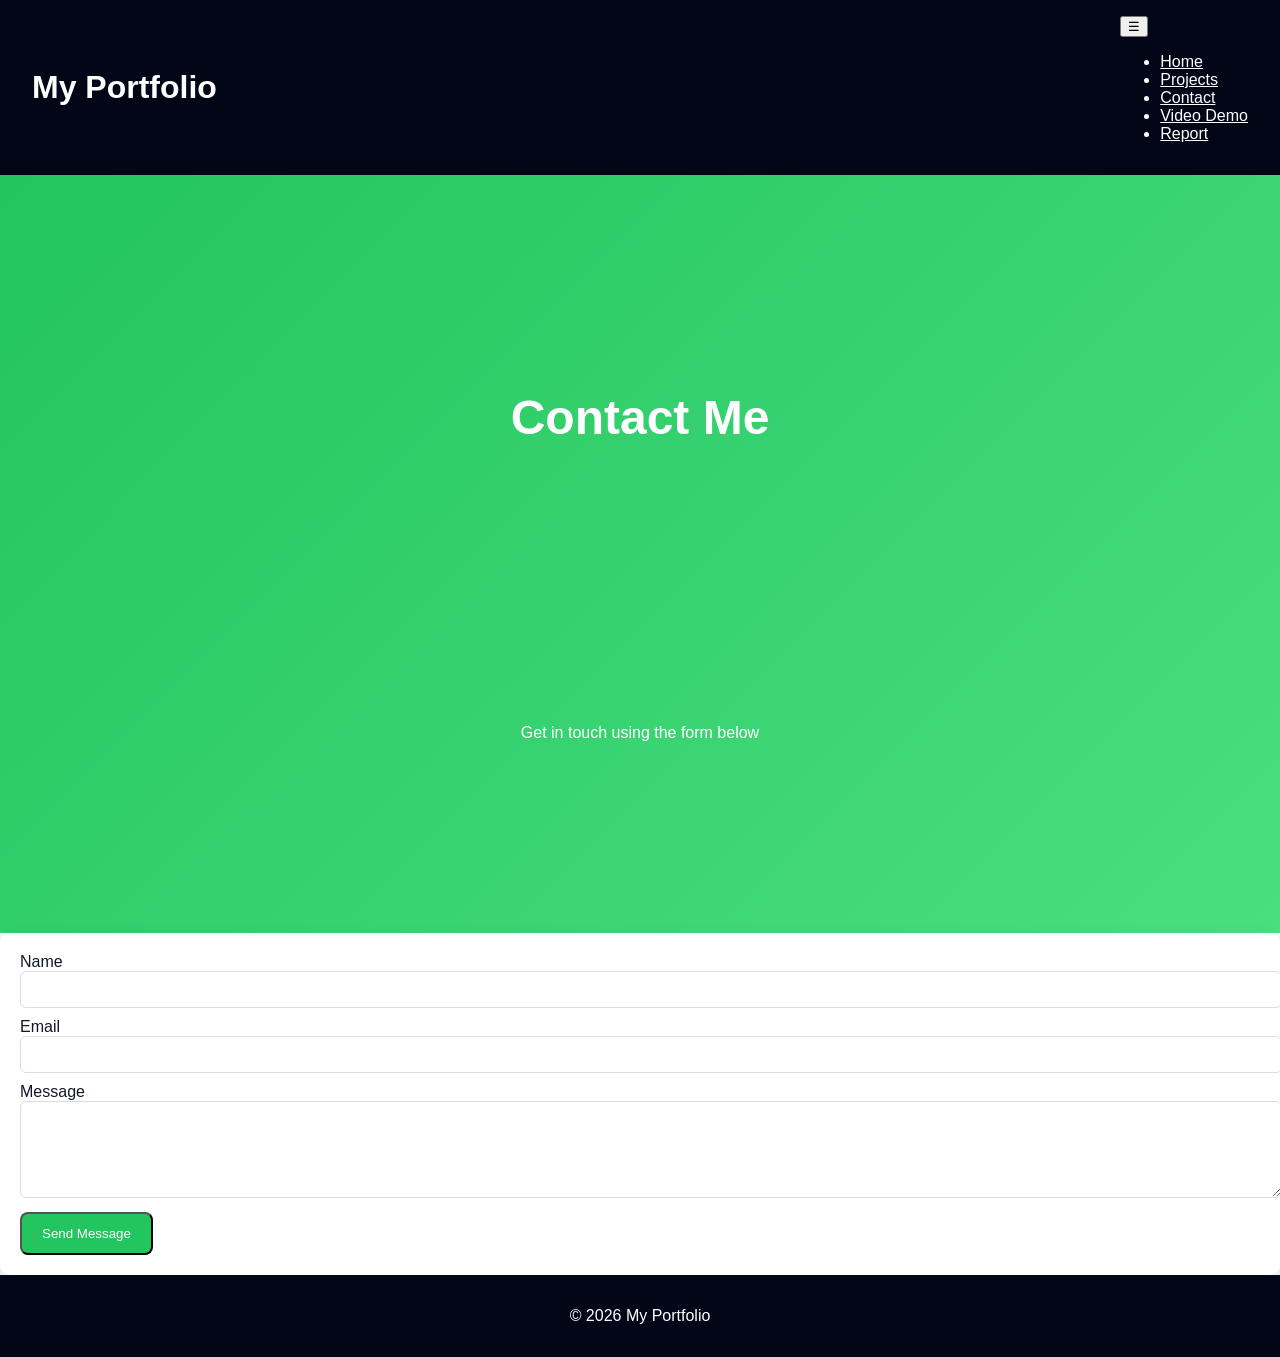
==== AS1 - Website/contact.html @ 9b799861 "Add files via upload" ====
<!DOCTYPE html>
<html lang="en">
	<head>
		<meta charset="UTF-8">
		<meta name="viewport" content="width=device-width, initial-scale=1.0">
		<title>PortNet - Contact</title>
		<link rel="stylesheet" href="style.css">
		<script defer src="js/menu.js"></script>
	</head>

<body>

<header>
    <h1>My Portfolio</h1>

    <nav>
        <button class="hamburger" id="hamburger">☰</button>
        <ul id="nav-menu">
            <li><a href="index.html">Home</a></li>
            <li><a href="project.html">Projects</a></li>
            <li><a href="contact.html">Contact</a></li>
            <li><a href="videoDemo.html">Video Demo</a></li>
            <li><a href="report.html">Report</a></li>
        </ul>
    </nav>
</header>

<main>

<section class="hero">
    <h1>Contact Me</h1>
    <p>Get in touch using the form below</p>
</section>

<section class="contact-container">

<form action="mailto:your@email.com" method="post" enctype="text/plain">

    <label for="name">Name</label>
    <input type="text" id="name" name="name" required>

    <label for="email">Email</label>
    <input type="email" id="email" name="email" required>

    <label for="message">Message</label>
    <textarea id="message" name="message" rows="5" required></textarea>

    <button type="submit" class="btn">Send Message</button>

</form>

</section>

</main>

<footer>
<p>© 2026 My Portfolio</p>
</footer>

</body>
</html>
---- AS1 - Website/style.css ----
:root{
	--primary:#22c55e;
	--secondary:#020617;
	--accent:#4ade80;
	--background:#f9fafb;  /* page background */
	--card:#ffffff;        /* cards */
	--text:#111827;        /* main text */
	--muted:#6b7280;       /* subtle text */
}
html{
	scroll-behavior:smooth;
}

body{
	font-family:'Poppins', sans-serif;
	margin:0;
	background:var(--background);
	color:var(--text);
}

/* header */

header{
	display:flex;
	justify-content:space-between;
	align-items:center;
	padding:1rem 2rem;
	background:var(--secondary);
	color:white;
	position:sticky;
	top:0;
}

/* hero */

.hero{
	display:grid;
	place-items:center;
	height:70vh;
	background:linear-gradient(135deg, var(--primary), var(--accent));
	color:white;
	padding:4rem 2rem;
	text-align:center;
	animation:fadeIn 1.2s ease;
}

.hero p{
	text-align: center;
}

.hero h1{
	font-size:3rem;
}

nav a{
color:white;
transition:0.3s;
}

nav a:hover{
	color:var(--accent);
}

.project-grid{
	display:grid;
	grid-template-columns:repeat(auto-fit,minmax(260px,1fr));
	gap:2rem;
	padding:2rem;
}

.project{
	background:var(--card);
	border-radius:12px;
	box-shadow:0 10px 25px rgba(0,0,0,0.08);
	overflow:hidden;
	transition:0.3s;
}

.project:hover{
	transform:translateY(-8px);
}

.project img{
	width:100%;
}

.project h3{
color:var(--primary);
}

.project p{
color:var(--muted);
}


form{
background:white;
padding:20px;
border-radius:10px;
box-shadow:0 5px 15px rgba(0,0,0,0.1);
}

input, textarea{
width:100%;
padding:10px;
margin-bottom:10px;
border:1px solid #ddd;
border-radius:6px;
}

input:focus, textarea:focus{
outline:none;
border-color:var(--primary);
}


@keyframes fadeIn{
from{opacity:0;transform:translateY(20px);}
to{opacity:1;transform:translateY(0);}
}

/* mobile */

@media(max-width:768px){

.hero h1{
	font-size:2rem;
}

}

.btn{
	background:var(--primary);
	color:white;
	padding:12px 20px;
	border-radius:8px;
	text-decoration:none;
	display:inline-block;
	transition:0.3s;
}

.btn:hover{
	background:var(--accent);
}

footer{
background:var(--secondary);
color:white;
text-align:center;
padding:1rem;
}

.report-container{
max-width:900px;
margin:auto;
padding:2rem;
}

.report-container h2{
color:var(--primary);
margin-top:2rem;
}

.report-container p{
line-height:1.7;
margin-bottom:1rem;
}

.report-container img{
width:100%;
max-width:400px;
margin:10px 0;
border-radius:8px;
box-shadow:0 5px 15px rgba(0,0,0,0.1);
}

.video-container{
display:flex;
flex-direction:column;
align-items:center;
padding:2rem;
text-align:center;
}

.video-wrapper{
position:relative;
width:100%;
max-width:800px;
aspect-ratio:16/9;
}

.video-wrapper iframe{
width:100%;
height:100%;
border:none;
border-radius:10px;
box-shadow:0 10px 25px rgba(0,0,0,0.2);
}

.video-text{
margin-top:1rem;
color:var(--muted);
}
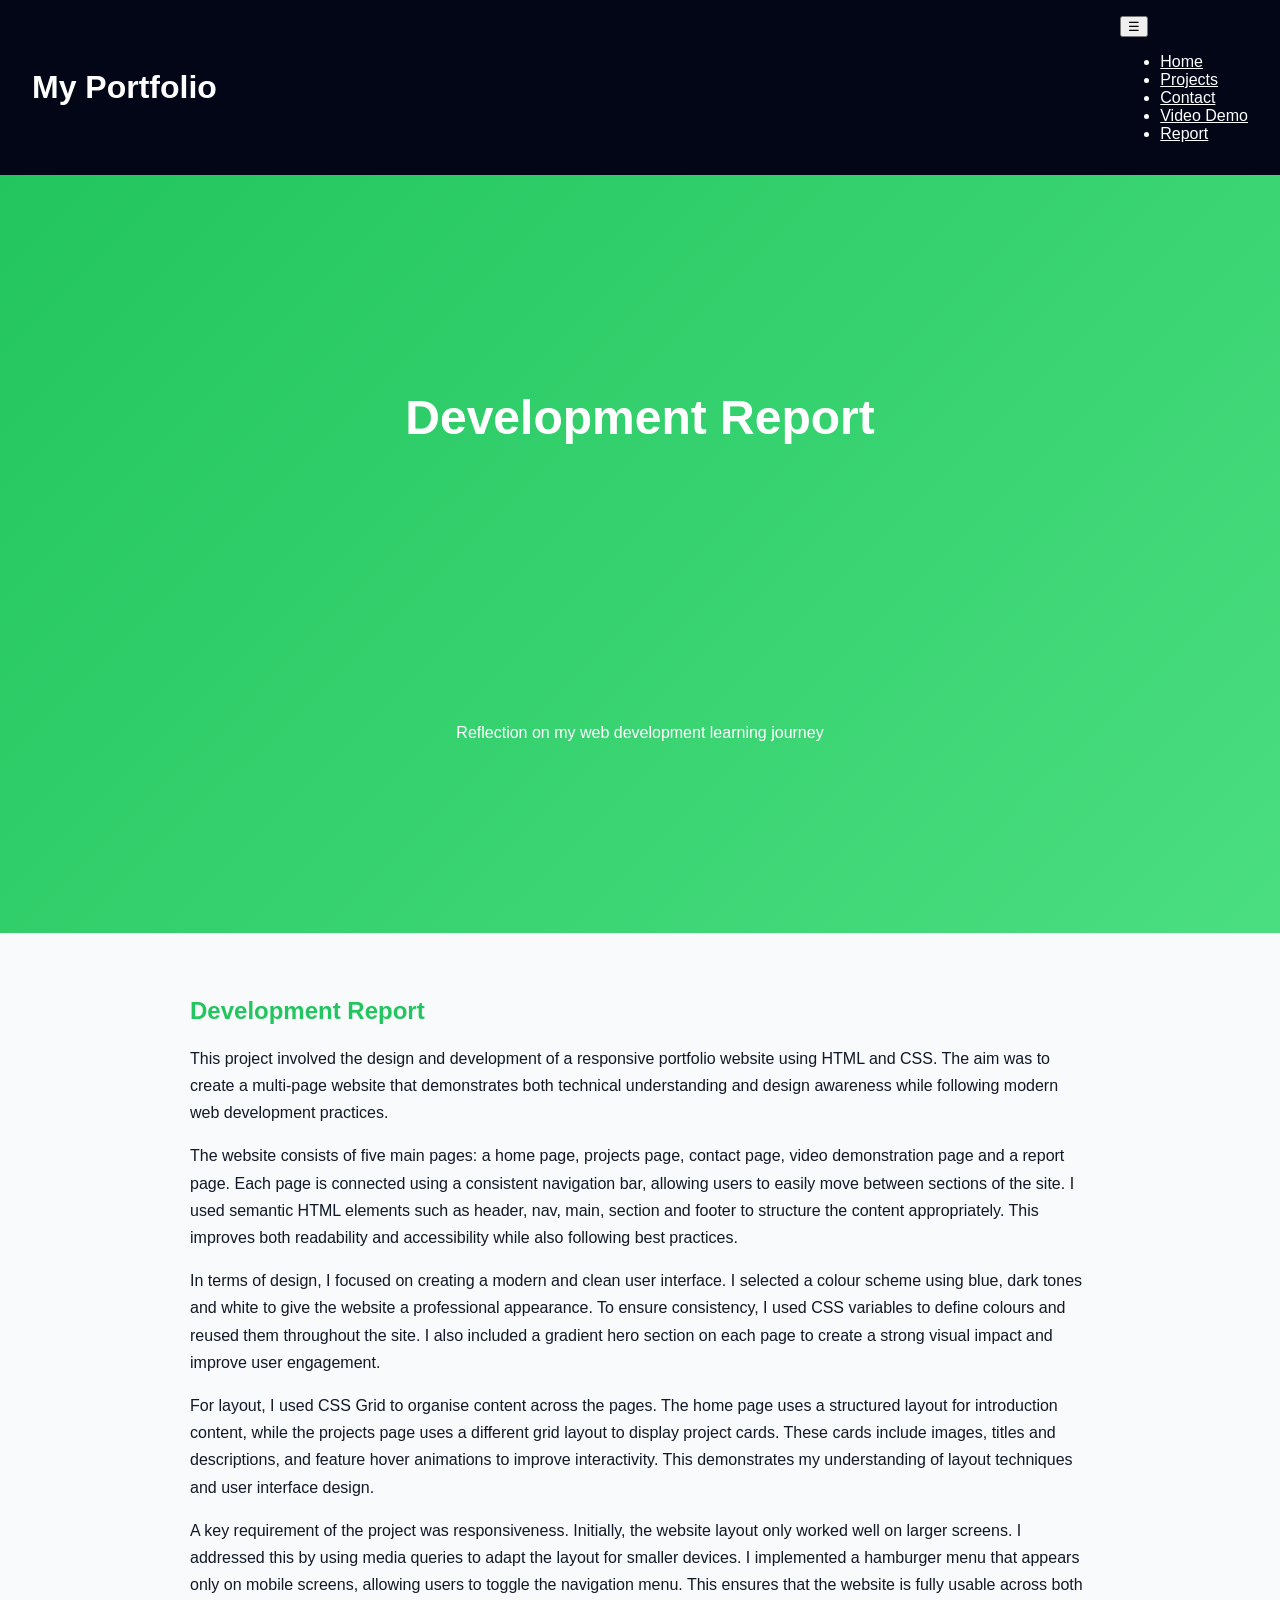
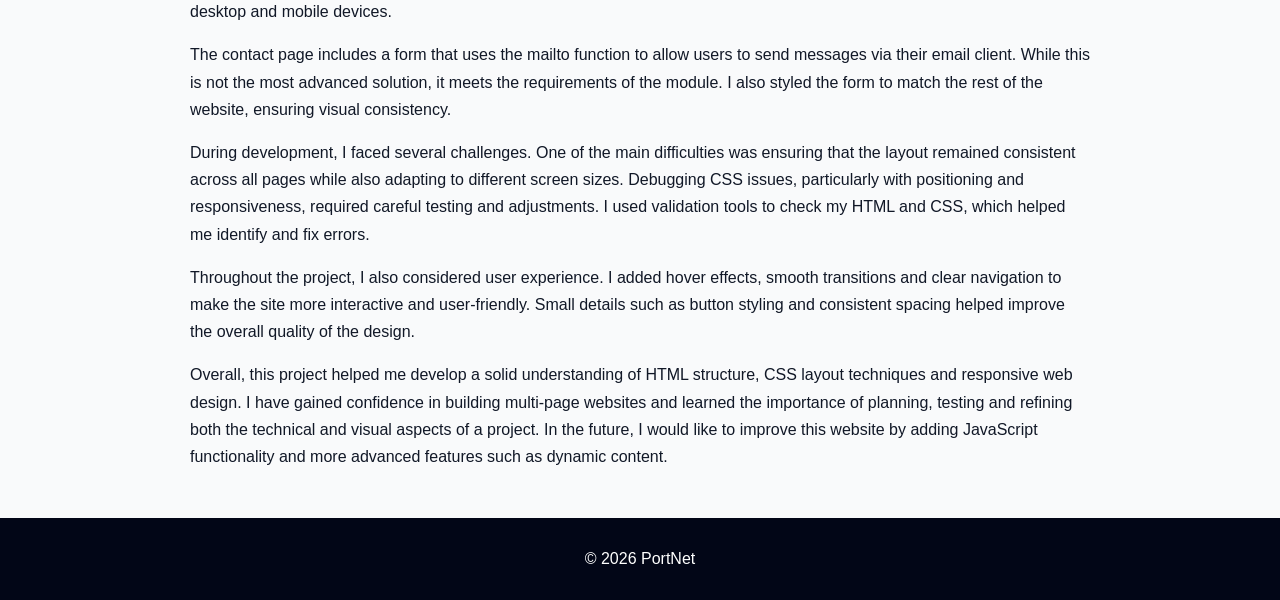
==== commit 838d0b9e: "Update contact.html" ====
--- a/AS1 - Website/contact.html
+++ b/AS1 - Website/contact.html
@@ -1,9 +1,9 @@
 <!DOCTYPE html>
 <html lang="en">
-	<head>
+		<head>
 		<meta charset="UTF-8">
 		<meta name="viewport" content="width=device-width, initial-scale=1.0">
-		<title>PortNet - Contact</title>
+		<title>PortNet - Report</title>
 		<link rel="stylesheet" href="style.css">
 		<script defer src="js/menu.js"></script>
 	</head>
@@ -27,35 +27,59 @@
 
 <main>
 
+<!-- HERO -->
 <section class="hero">
-    <h1>Contact Me</h1>
-    <p>Get in touch using the form below</p>
+    <h1>Development Report</h1>
+    <p>Reflection on my web development learning journey</p>
 </section>
 
-<section class="contact-container">
+<!-- REPORT CONTENT -->
+<section class="report-container">
 
-<form action="mailto:your@email.com" method="post" enctype="text/plain">
+<h2>Development Report</h2>
 
-    <label for="name">Name</label>
-    <input type="text" id="name" name="name" required>
+<p>
+This project involved the design and development of a responsive portfolio website using HTML and CSS. The aim was to create a multi-page website that demonstrates both technical understanding and design awareness while following modern web development practices.
+</p>
 
-    <label for="email">Email</label>
-    <input type="email" id="email" name="email" required>
+<p>
+The website consists of five main pages: a home page, projects page, contact page, video demonstration page and a report page. Each page is connected using a consistent navigation bar, allowing users to easily move between sections of the site. I used semantic HTML elements such as header, nav, main, section and footer to structure the content appropriately. This improves both readability and accessibility while also following best practices.
+</p>
 
-    <label for="message">Message</label>
-    <textarea id="message" name="message" rows="5" required></textarea>
+<p>
+In terms of design, I focused on creating a modern and clean user interface. I selected a colour scheme using blue, dark tones and white to give the website a professional appearance. To ensure consistency, I used CSS variables to define colours and reused them throughout the site. I also included a gradient hero section on each page to create a strong visual impact and improve user engagement.
+</p>
 
-    <button type="submit" class="btn">Send Message</button>
+<p>
+For layout, I used CSS Grid to organise content across the pages. The home page uses a structured layout for introduction content, while the projects page uses a different grid layout to display project cards. These cards include images, titles and descriptions, and feature hover animations to improve interactivity. This demonstrates my understanding of layout techniques and user interface design.
+</p>
 
-</form>
+<p>
+A key requirement of the project was responsiveness. Initially, the website layout only worked well on larger screens. I addressed this by using media queries to adapt the layout for smaller devices. I implemented a hamburger menu that appears only on mobile screens, allowing users to toggle the navigation menu. This ensures that the website is fully usable across both desktop and mobile devices.
+</p>
 
+<p>
+The contact page includes a form that uses the mailto function to allow users to send messages via their email client. While this is not the most advanced solution, it meets the requirements of the module. I also styled the form to match the rest of the website, ensuring visual consistency.
+</p>
+
+<p>
+During development, I faced several challenges. One of the main difficulties was ensuring that the layout remained consistent across all pages while also adapting to different screen sizes. Debugging CSS issues, particularly with positioning and responsiveness, required careful testing and adjustments. I used validation tools to check my HTML and CSS, which helped me identify and fix errors.
+</p>
+
+<p>
+Throughout the project, I also considered user experience. I added hover effects, smooth transitions and clear navigation to make the site more interactive and user-friendly. Small details such as button styling and consistent spacing helped improve the overall quality of the design.
+</p>
+
+<p>
+Overall, this project helped me develop a solid understanding of HTML structure, CSS layout techniques and responsive web design. I have gained confidence in building multi-page websites and learned the importance of planning, testing and refining both the technical and visual aspects of a project. In the future, I would like to improve this website by adding JavaScript functionality and more advanced features such as dynamic content.
+</p>
 </section>
 
 </main>
 
 <footer>
-<p>© 2026 My Portfolio</p>
+<p>© 2026 PortNet</p>
 </footer>
 
 </body>
-</html>+</html>
